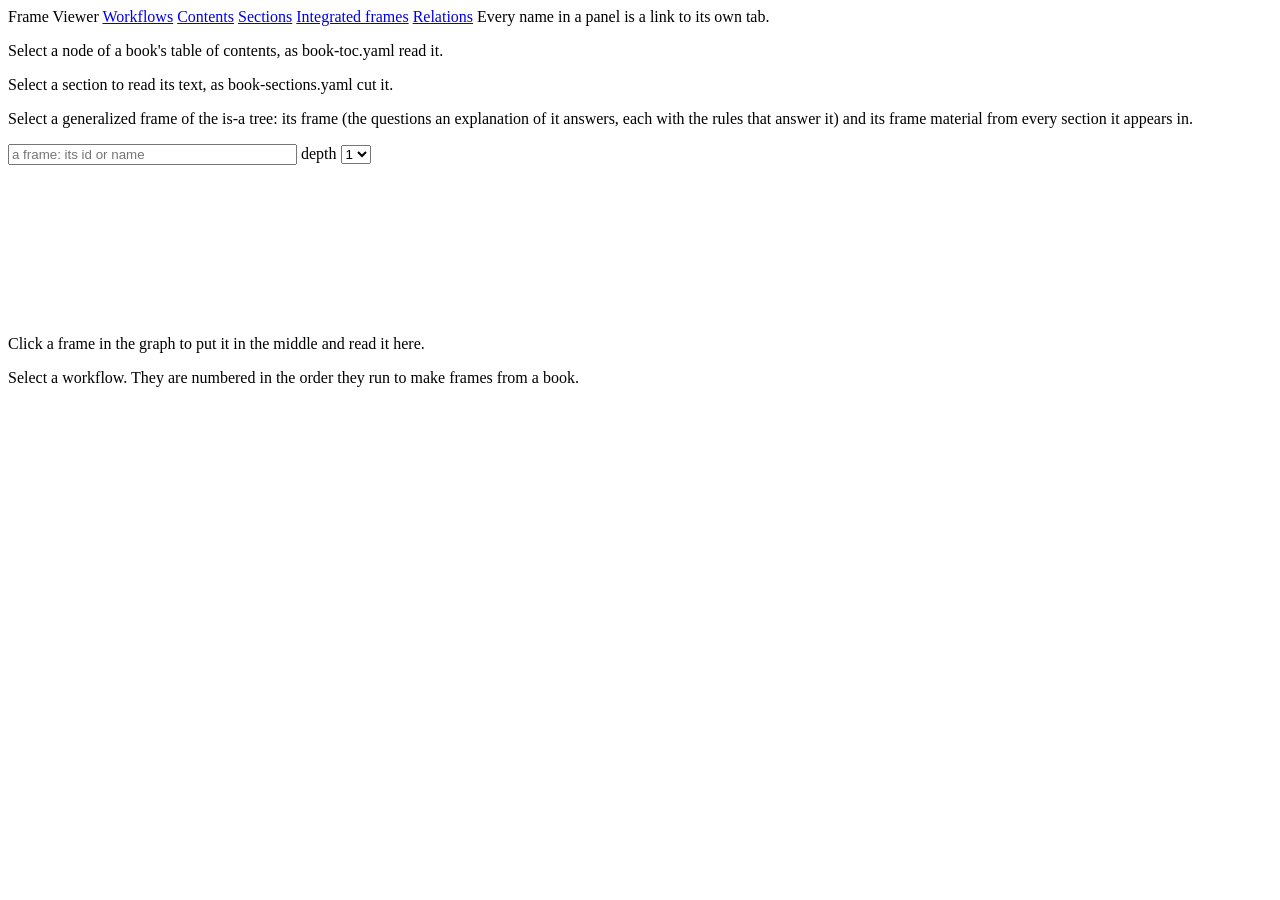
==== src/main/resources/templates/index.html @ af47c491 "Relations tab: the generalized frames and the relations between them, drawn around one frame Co-Auth" ====
<!DOCTYPE html>
<html lang="en">
<head>
  <meta charset="utf-8">
  <meta name="viewport" content="width=device-width, initial-scale=1">
  <title>Frame Viewer</title>
  <link rel="stylesheet" href="vendor/jstree/themes/default/style.min.css">
  <link rel="stylesheet" href="style.css">
</head>
<body data-works-dir="{worksDir}">
  <div class="topbar"><span class="brand">Frame Viewer</span>
    <span class="tabs">
      <a href="#" class="tab" data-tab="workflows" title="0. the frame-making workflows">Workflows</a>
      <a href="#" class="tab" data-tab="contents" title="1-1. a book's table of contents">Contents</a>
      <a href="#" class="tab" data-tab="sections" title="1-2. a book's text cut into its sections">Sections</a>
      <a href="#" class="tab" data-tab="integrated" title="the generalized concept tree: the concepts of a book across its sections, and the generalized concepts above them">Integrated frames</a>
      <a href="#" class="tab" data-tab="relations" title="the generalized frames and the relations between them, drawn around one frame">Relations</a>
    </span>
    <span class="hint">Every name in a panel is a link to its own tab.</span></div>
  <div class="layout" data-tab="contents"><div class="tree"></div><div class="panel"><p class="hint">Select a node of a book's table of contents, as book-toc.yaml read it.</p></div></div>
  <div class="layout" data-tab="sections"><div class="tree"></div><div class="panel"><p class="hint">Select a section to read its text, as book-sections.yaml cut it.</p></div></div>
  <div class="layout" data-tab="integrated"><div class="tree"></div><div class="panel"><p class="hint">Select a generalized frame of the is-a tree: its frame (the questions an explanation of it answers, each with the rules that answer it) and its frame material from every section it appears in.</p></div></div>
  <div class="layout" data-tab="relations"><div class="graph-pane">
    <div class="graph-bar">
      <input class="graph-search" list="graph-frames" placeholder="a frame: its id or name" size="34"><datalist id="graph-frames"></datalist>
      <label>depth <select class="graph-depth"><option>1</option><option>2</option><option>3</option></select></label>
      <span class="graph-focus"></span> <span class="hint graph-count"></span>
      <div class="graph-legend"></div>
    </div>
    <svg class="graph" xmlns="http://www.w3.org/2000/svg"></svg>
  </div><div class="panel"><p class="hint">Click a frame in the graph to put it in the middle and read it here.</p></div></div>
  <div class="layout" data-tab="workflows"><div class="tree"></div><div class="panel"><p class="hint">Select a workflow. They are numbered in the order they run to make frames from a book.</p></div></div>
  <script src="vendor/jquery-3.7.1.min.js"></script>
  <script src="vendor/jstree/jstree.min.js"></script>
  <script src="graph.js"></script>
  <script>
  $(function () {
    function pane(tab) { return $('.layout[data-tab="' + tab + '"]'); }

    var currentTab = null;
    function showTab(tab) {
      currentTab = tab;
      $('.layout').hide();
      pane(tab).css('display', 'flex');
      $('.tab').removeClass('active');
      $('.tab[data-tab="' + tab + '"]').addClass('active');
      try { localStorage.setItem('frame-viewer-tab', tab); } catch (e) { }
      if (tab === 'relations' && relations) relations.start();
    }
    var relations = null;

    // Puts a panel fragment in a tab, then scrolls to the paragraph when one is named. With a full id, the anchor is
    // that id; otherwise it is a paragraph name, looked up as r-<name>.
    function load(tab, url, params, anchor, fullId) {
      showTab(tab);
      var $panel = pane(tab).find('.panel');
      $.get(url, params, function (html) {
        $panel.html(html);
        var $a = anchor ? $panel.find('[id="' + (fullId ? anchor : 'r-' + anchor) + '"]') : $();
        if ($a.length) {
          $panel.find('.focus').removeClass('focus');
          $a.addClass('focus');
          $panel.scrollTop($a.position().top + $panel.scrollTop() - 40);
        } else {
          $panel.scrollTop(0);
        }
      });
    }

    $('.layout').each(function () {
      var tab = $(this).attr('data-tab');
      var $tree = $(this).find('.tree');
      $tree.jstree({
        core: { themes: { dots: false, responsive: true }, data: { url: 'tree?tab=' + tab, dataType: 'json' } },
        plugins: ['wholerow', 'state'],
        state: { key: 'frame-viewer-tree-' + tab }
      });
      $tree.on('select_node.jstree', function (e, data) {
        var a = data.node.li_attr || {};
        if (a['data-workflow']) { load('workflows', 'workflow', { name: a['data-workflow'] }); }
        else if (a['data-frame-id']) { load('integrated', 'registry-frame', { id: a['data-frame-id'] }); }
        else if (a['data-section']) { load('sections', 'book-section', { book: a['data-book'], number: a['data-section'] }); }
        else if (a['data-node']) { load('contents', 'book-node', { book: a['data-book'], number: a['data-node'] }); }
      });
    });

    // code-server listens on 127.0.0.1:8080 of this host, so the edit links open only from a browser on that machine.
    // The URL is the one code-raptor's own file links use: the works folder, and a payload that opens the file.
    $(document).on('click', 'a.edit-link', function (e) {
      e.preventDefault();
      var body = $('body'), works = body.attr('data-works-dir');
      var abs = works + '/' + $(this).attr('data-edit-works');
      var origin = location.protocol + '//' + location.hostname + ':8080';
      var payload = JSON.stringify([['openFile', 'vscode-remote://' + location.hostname + ':8080' + abs + ':1'], ['gotoLineMode', 'true']]);
      window.open(origin + '/?folder=' + encodeURIComponent(works) + '&payload=' + encodeURIComponent(payload), '_blank');
    });
    $('.tab').on('click', function (e) { e.preventDefault(); showTab($(this).attr('data-tab')); });

    $(document).on('click', '.panel a.node-link', function (e) { e.preventDefault(); load('contents', 'book-node', { book: $(this).attr('data-book'), number: $(this).attr('data-node') }); });
    // the switch atop a section's text: its markdown, or its rst-on-lisp rule file (step 3)
    $(document).on('click', '.panel a.section-view', function (e) {
      e.preventDefault();
      load('sections', 'book-section', { book: $(this).attr('data-book'), number: $(this).attr('data-section'), view: $(this).attr('data-view') });
    });
    // a frame named in a panel: in the Relations tab it moves the graph's middle to it, elsewhere it opens in Integrated frames
    $(document).on('click', '.panel a.frame-id-link', function (e) {
      e.preventDefault();
      var id = $(this).attr('data-frame-id');
      if (currentTab === 'relations' && relations) relations.focus(id); else load('integrated', 'registry-frame', { id: id });
    });
    relations = RelationsGraph(pane('relations').find('.graph-pane'), function (id) { load('relations', 'registry-frame', { id: id }); });
    $(document).on('click', '.panel a.section-link', function (e) { e.preventDefault(); load('sections', 'book-section', { book: $(this).attr('data-book'), number: $(this).attr('data-section') }); });
    var first = 'workflows';
    try { first = localStorage.getItem('frame-viewer-tab') || 'workflows'; } catch (e) { }
    // a tab remembered from before may have been removed (Tags, Concrete frames, Classes, Book frames)
    if (!pane(first).length) first = 'workflows';
    showTab(first);
  });
  </script>
</body>
</html>
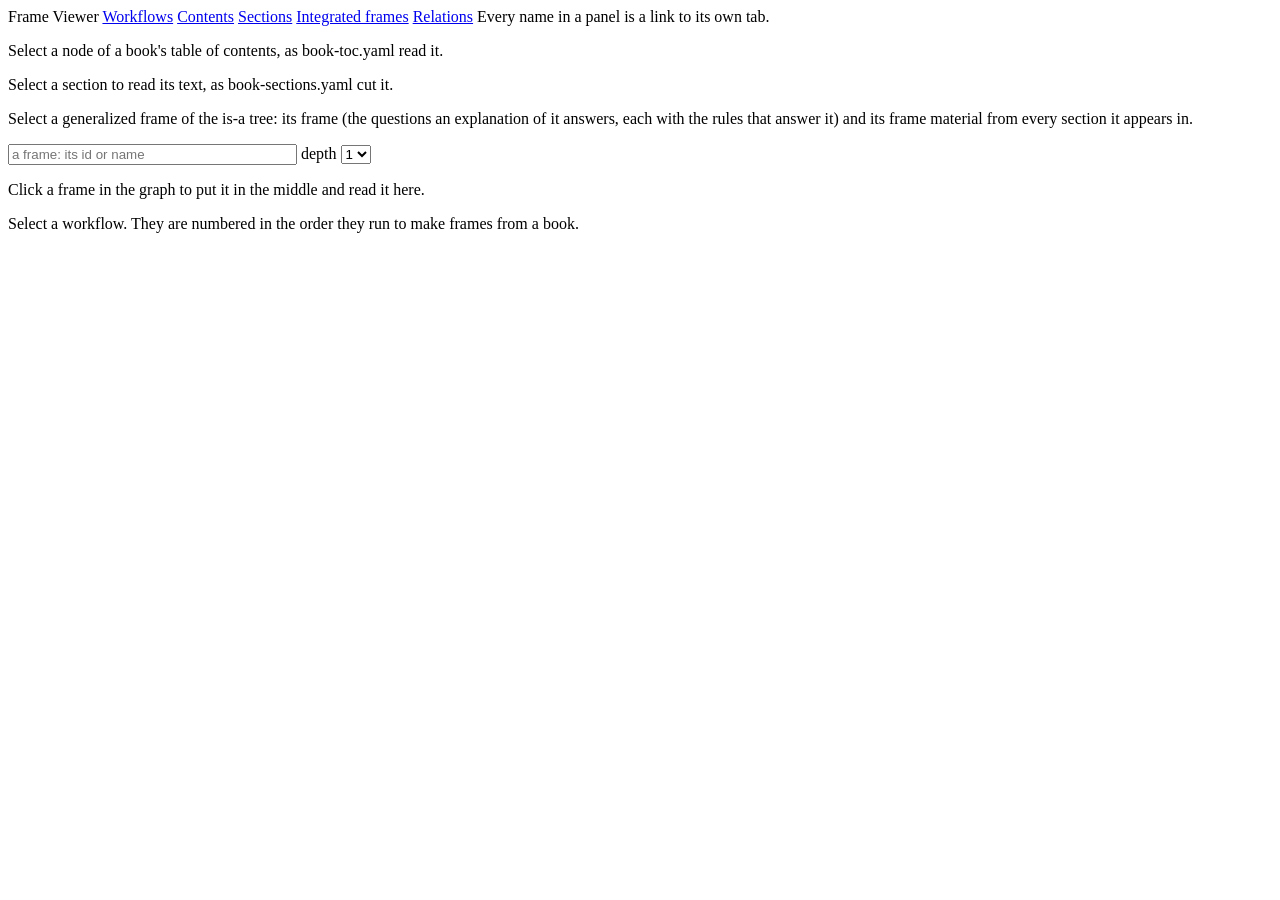
==== commit 956270d4: "Relations tab on Cytoscape.js with fCoSE: the is-a tree as nesting, relations as arrows by kind (lib" ====
--- a/src/main/resources/templates/index.html
+++ b/src/main/resources/templates/index.html
@@ -27,11 +27,15 @@
       <span class="graph-focus"></span> <span class="hint graph-count"></span>
       <div class="graph-legend"></div>
     </div>
-    <svg class="graph" xmlns="http://www.w3.org/2000/svg"></svg>
+    <div class="graph"></div>
   </div><div class="panel"><p class="hint">Click a frame in the graph to put it in the middle and read it here.</p></div></div>
   <div class="layout" data-tab="workflows"><div class="tree"></div><div class="panel"><p class="hint">Select a workflow. They are numbered in the order they run to make frames from a book.</p></div></div>
   <script src="vendor/jquery-3.7.1.min.js"></script>
   <script src="vendor/jstree/jstree.min.js"></script>
+  <script src="vendor/cytoscape/cytoscape.min.js"></script>
+  <script src="vendor/cytoscape/layout-base.js"></script>
+  <script src="vendor/cytoscape/cose-base.js"></script>
+  <script src="vendor/cytoscape/cytoscape-fcose.js"></script>
   <script src="graph.js"></script>
   <script>
   $(function () {
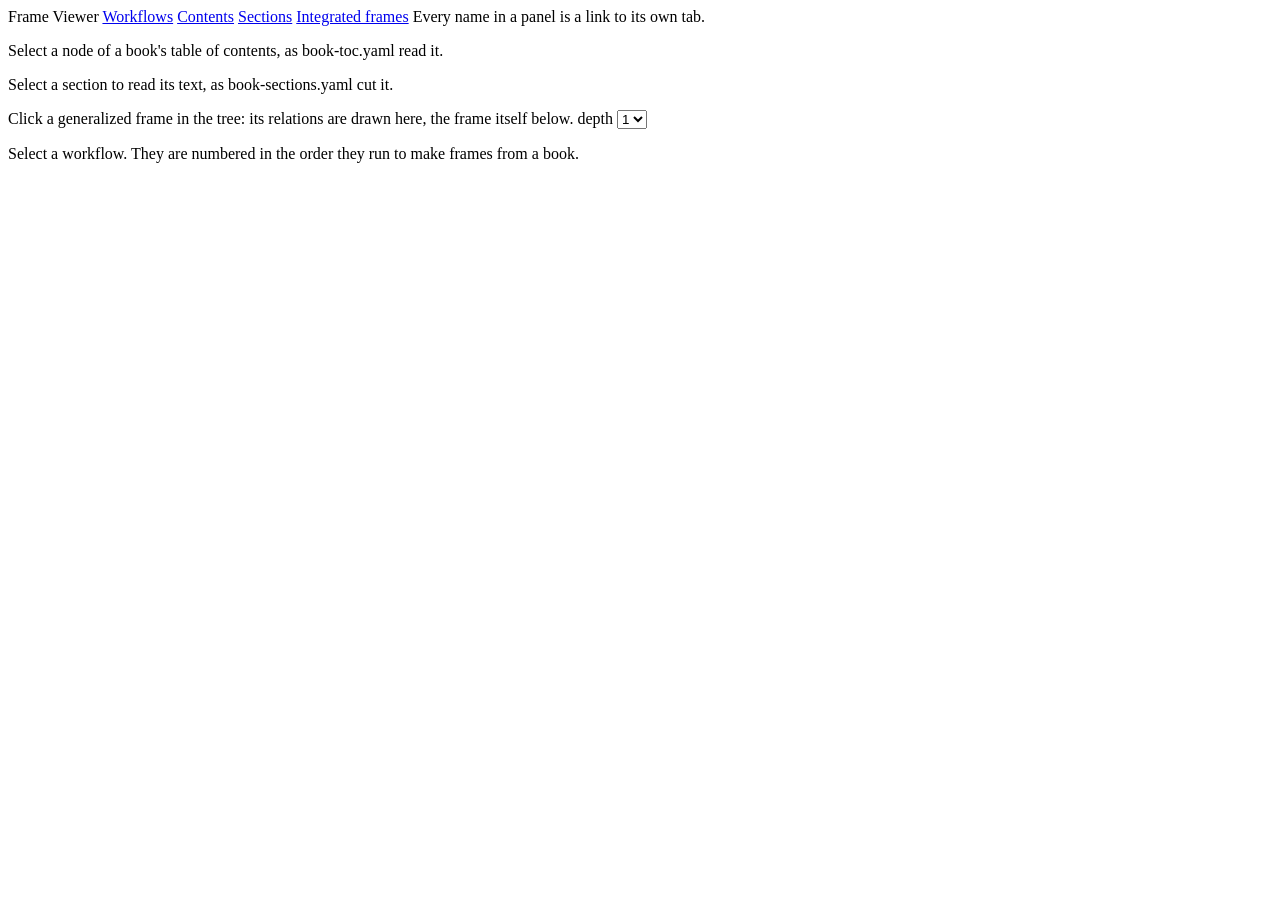
==== commit c8bd0f07: "Integrated frames: a frame clicked in the tree is drawn above its panel among its relations; the Rel" ====
--- a/src/main/resources/templates/index.html
+++ b/src/main/resources/templates/index.html
@@ -14,21 +14,20 @@
       <a href="#" class="tab" data-tab="contents" title="1-1. a book's table of contents">Contents</a>
       <a href="#" class="tab" data-tab="sections" title="1-2. a book's text cut into its sections">Sections</a>
       <a href="#" class="tab" data-tab="integrated" title="the generalized concept tree: the concepts of a book across its sections, and the generalized concepts above them">Integrated frames</a>
-      <a href="#" class="tab" data-tab="relations" title="the generalized frames and the relations between them, drawn around one frame">Relations</a>
     </span>
     <span class="hint">Every name in a panel is a link to its own tab.</span></div>
   <div class="layout" data-tab="contents"><div class="tree"></div><div class="panel"><p class="hint">Select a node of a book's table of contents, as book-toc.yaml read it.</p></div></div>
   <div class="layout" data-tab="sections"><div class="tree"></div><div class="panel"><p class="hint">Select a section to read its text, as book-sections.yaml cut it.</p></div></div>
-  <div class="layout" data-tab="integrated"><div class="tree"></div><div class="panel"><p class="hint">Select a generalized frame of the is-a tree: its frame (the questions an explanation of it answers, each with the rules that answer it) and its frame material from every section it appears in.</p></div></div>
-  <div class="layout" data-tab="relations"><div class="graph-pane">
-    <div class="graph-bar">
-      <input class="graph-search" list="graph-frames" placeholder="a frame: its id or name" size="34"><datalist id="graph-frames"></datalist>
-      <label>depth <select class="graph-depth"><option>1</option><option>2</option><option>3</option></select></label>
-      <span class="graph-focus"></span> <span class="hint graph-count"></span>
-      <div class="graph-legend"></div>
+  <div class="layout" data-tab="integrated"><div class="tree"></div><div class="right-col">
+    <div class="graph-pane">
+      <div class="graph-bar">
+        <span class="graph-focus hint">Click a generalized frame in the tree: its relations are drawn here, the frame itself below.</span>
+        <label>depth <select class="graph-depth"><option>1</option><option>2</option><option>3</option></select></label>
+        <div class="graph-legend"></div>
+      </div>
+      <div class="graph"></div>
     </div>
-    <div class="graph"></div>
-  </div><div class="panel"><p class="hint">Click a frame in the graph to put it in the middle and read it here.</p></div></div>
+    <div class="panel"></div></div></div>
   <div class="layout" data-tab="workflows"><div class="tree"></div><div class="panel"><p class="hint">Select a workflow. They are numbered in the order they run to make frames from a book.</p></div></div>
   <script src="vendor/jquery-3.7.1.min.js"></script>
   <script src="vendor/jstree/jstree.min.js"></script>
@@ -49,7 +48,7 @@
       $('.tab').removeClass('active');
       $('.tab[data-tab="' + tab + '"]').addClass('active');
       try { localStorage.setItem('frame-viewer-tab', tab); } catch (e) { }
-      if (tab === 'relations' && relations) relations.start();
+      if (tab === 'integrated' && relations) relations.start();
     }
     var relations = null;
 
@@ -82,7 +81,7 @@
       $tree.on('select_node.jstree', function (e, data) {
         var a = data.node.li_attr || {};
         if (a['data-workflow']) { load('workflows', 'workflow', { name: a['data-workflow'] }); }
-        else if (a['data-frame-id']) { load('integrated', 'registry-frame', { id: a['data-frame-id'] }); }
+        else if (a['data-frame-id']) { openFrame(a['data-frame-id']); }
         else if (a['data-section']) { load('sections', 'book-section', { book: a['data-book'], number: a['data-section'] }); }
         else if (a['data-node']) { load('contents', 'book-node', { book: a['data-book'], number: a['data-node'] }); }
       });
@@ -106,17 +105,18 @@
       e.preventDefault();
       load('sections', 'book-section', { book: $(this).attr('data-book'), number: $(this).attr('data-section'), view: $(this).attr('data-view') });
     });
-    // a frame named in a panel: in the Relations tab it moves the graph's middle to it, elsewhere it opens in Integrated frames
-    $(document).on('click', '.panel a.frame-id-link', function (e) {
-      e.preventDefault();
-      var id = $(this).attr('data-frame-id');
-      if (currentTab === 'relations' && relations) relations.focus(id); else load('integrated', 'registry-frame', { id: id });
-    });
-    relations = RelationsGraph(pane('relations').find('.graph-pane'), function (id) { load('relations', 'registry-frame', { id: id }); });
+    // a generalized frame opens in Integrated frames: its relations drawn above, the frame itself below
+    function openFrame(id) {
+      load('integrated', 'registry-frame', { id: id });
+      if (relations) relations.focus(id, true);
+    }
+    $(document).on('click', '.panel a.frame-id-link', function (e) { e.preventDefault(); openFrame($(this).attr('data-frame-id')); });
+    // a frame clicked in the drawing moves the middle to it and shows it below
+    relations = RelationsGraph(pane('integrated').find('.graph-pane'), function (id) { load('integrated', 'registry-frame', { id: id }); });
     $(document).on('click', '.panel a.section-link', function (e) { e.preventDefault(); load('sections', 'book-section', { book: $(this).attr('data-book'), number: $(this).attr('data-section') }); });
     var first = 'workflows';
     try { first = localStorage.getItem('frame-viewer-tab') || 'workflows'; } catch (e) { }
-    // a tab remembered from before may have been removed (Tags, Concrete frames, Classes, Book frames)
+    // a tab remembered from before may have been removed (Tags, Concrete frames, Classes, Book frames, Relations)
     if (!pane(first).length) first = 'workflows';
     showTab(first);
   });
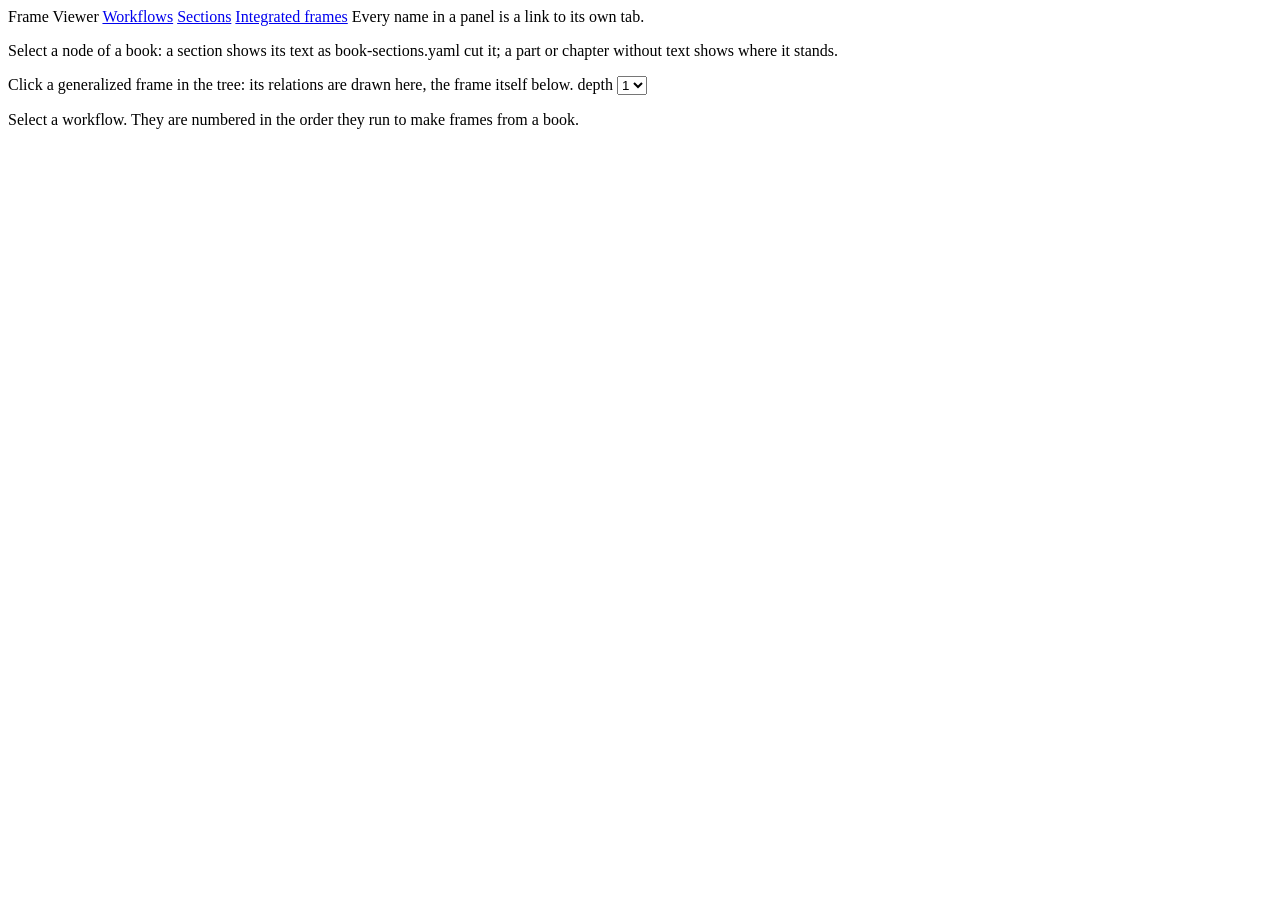
==== commit a223e373: "Sections is the table of contents as a tree, and the Contents tab is gone The Sections tab listed ev" ====
--- a/src/main/resources/templates/index.html
+++ b/src/main/resources/templates/index.html
@@ -5,19 +5,17 @@
   <meta name="viewport" content="width=device-width, initial-scale=1">
   <title>Frame Viewer</title>
   <link rel="stylesheet" href="vendor/jstree/themes/default/style.min.css">
-  <link rel="stylesheet" href="style.css">
+  <link rel="stylesheet" href="style.css?v={v}">
 </head>
 <body data-works-dir="{worksDir}">
   <div class="topbar"><span class="brand">Frame Viewer</span>
     <span class="tabs">
       <a href="#" class="tab" data-tab="workflows" title="0. the frame-making workflows">Workflows</a>
-      <a href="#" class="tab" data-tab="contents" title="1-1. a book's table of contents">Contents</a>
-      <a href="#" class="tab" data-tab="sections" title="1-2. a book's text cut into its sections">Sections</a>
+      <a href="#" class="tab" data-tab="sections" title="1. a book's table of contents as a tree, and its text cut into its sections">Sections</a>
       <a href="#" class="tab" data-tab="integrated" title="the generalized concept tree: the concepts of a book across its sections, and the generalized concepts above them">Integrated frames</a>
     </span>
     <span class="hint">Every name in a panel is a link to its own tab.</span></div>
-  <div class="layout" data-tab="contents"><div class="tree"></div><div class="panel"><p class="hint">Select a node of a book's table of contents, as book-toc.yaml read it.</p></div></div>
-  <div class="layout" data-tab="sections"><div class="tree"></div><div class="panel"><p class="hint">Select a section to read its text, as book-sections.yaml cut it.</p></div></div>
+  <div class="layout" data-tab="sections"><div class="tree"></div><div class="panel"><p class="hint">Select a node of a book: a section shows its text as book-sections.yaml cut it; a part or chapter without text shows where it stands.</p></div></div>
   <div class="layout" data-tab="integrated"><div class="tree"></div><div class="right-col">
     <div class="graph-pane">
       <div class="graph-bar">
@@ -27,6 +25,7 @@
       </div>
       <div class="graph"></div>
     </div>
+    <div class="splitter" title="drag to change the heights of the drawing and the frame"></div>
     <div class="panel"></div></div></div>
   <div class="layout" data-tab="workflows"><div class="tree"></div><div class="panel"><p class="hint">Select a workflow. They are numbered in the order they run to make frames from a book.</p></div></div>
   <script src="vendor/jquery-3.7.1.min.js"></script>
@@ -35,7 +34,7 @@
   <script src="vendor/cytoscape/layout-base.js"></script>
   <script src="vendor/cytoscape/cose-base.js"></script>
   <script src="vendor/cytoscape/cytoscape-fcose.js"></script>
-  <script src="graph.js"></script>
+  <script src="graph.js?v={v}"></script>
   <script>
   $(function () {
     function pane(tab) { return $('.layout[data-tab="' + tab + '"]'); }
@@ -70,20 +69,49 @@
       });
     }
 
+    // what the search box atop each tab's tree looks in
+    var SEARCHED = {
+      workflows: 'search the workflows: names, YAML text',
+      sections: 'search the book: numbers, titles, text, concepts, rule files',
+      integrated: 'search the frames: ids, names, concepts, questions'
+    };
     $('.layout').each(function () {
       var tab = $(this).attr('data-tab');
       var $tree = $(this).find('.tree');
+      // the nodes the server said match, by id, with where they matched; the tree shows them and the nodes above them
+      var hits = {}, asked = 0, timer = null;
       $tree.jstree({
         core: { themes: { dots: false, responsive: true }, data: { url: 'tree?tab=' + tab, dataType: 'json' } },
-        plugins: ['wholerow', 'state'],
-        state: { key: 'frame-viewer-tree-' + tab }
+        plugins: ['wholerow', 'state', 'search'],
+        state: { key: 'frame-viewer-tree-' + tab },
+        search: { show_only_matches: true, show_only_matches_children: false, search_callback: function (q, node) { return !!hits[node.id]; } }
+      });
+      var $box = $('<div class="tree-search"><input type="search"><span class="hint count"></span></div>');
+      $tree.wrap('<div class="tree-col"></div>').before($box);
+      var $count = $box.find('.count');
+      function search(q) {
+        var n = ++asked;
+        if (!q.trim()) { hits = {}; $tree.jstree('clear_search'); $count.text(''); return; }
+        $.getJSON('search', { tab: tab, q: q }, function (list) {
+          if (n !== asked) return;
+          hits = {};
+          var where = {};
+          list.forEach(function (h) { hits[h.id] = h.where; where[h.where] = (where[h.where] || 0) + 1; });
+          $tree.jstree('search', q);
+          $count.text(list.length ? list.length + ' found · ' + Object.keys(where).map(function (w) { return where[w] + ' in ' + w; }).join(', ') : 'none found');
+        });
+      }
+      $box.find('input').attr('placeholder', SEARCHED[tab]).on('input', function () {
+        var q = this.value;
+        clearTimeout(timer);
+        timer = setTimeout(function () { search(q); }, 300);
       });
       $tree.on('select_node.jstree', function (e, data) {
         var a = data.node.li_attr || {};
         if (a['data-workflow']) { load('workflows', 'workflow', { name: a['data-workflow'] }); }
         else if (a['data-frame-id']) { openFrame(a['data-frame-id']); }
         else if (a['data-section']) { load('sections', 'book-section', { book: a['data-book'], number: a['data-section'] }); }
-        else if (a['data-node']) { load('contents', 'book-node', { book: a['data-book'], number: a['data-node'] }); }
+        else if (a['data-node']) { load('sections', 'book-node', { book: a['data-book'], number: a['data-node'] }); }
       });
     });
 
@@ -99,7 +127,7 @@
     });
     $('.tab').on('click', function (e) { e.preventDefault(); showTab($(this).attr('data-tab')); });
 
-    $(document).on('click', '.panel a.node-link', function (e) { e.preventDefault(); load('contents', 'book-node', { book: $(this).attr('data-book'), number: $(this).attr('data-node') }); });
+    $(document).on('click', '.panel a.node-link', function (e) { e.preventDefault(); load('sections', 'book-node', { book: $(this).attr('data-book'), number: $(this).attr('data-node') }); });
     // the switch atop a section's text: its markdown, or its rst-on-lisp rule file (step 3)
     $(document).on('click', '.panel a.section-view', function (e) {
       e.preventDefault();
@@ -111,11 +139,34 @@
       if (relations) relations.focus(id, true);
     }
     $(document).on('click', '.panel a.frame-id-link', function (e) { e.preventDefault(); openFrame($(this).attr('data-frame-id')); });
+    // the line between the drawing and the frame moves up and down; the height is kept for the next visit
+    (function () {
+      var $col = pane('integrated').find('.right-col'), $g = $col.find('.graph-pane'), drag = null;
+      try { var h = parseInt(localStorage.getItem('frame-viewer-graph-height'), 10); if (h > 0) $g.css('height', h + 'px'); } catch (e) { }
+      $col.find('.splitter').on('mousedown', function (e) {
+        e.preventDefault();
+        drag = { y: e.clientY, h: $g.outerHeight() };
+        $('body').addClass('dragging-split');
+      });
+      $(window).on('mousemove', function (e) {
+        if (!drag) return;
+        var max = $col.height() - 80, h = Math.max(120, Math.min(max, drag.h + e.clientY - drag.y));
+        $g.css('height', h + 'px');
+        if (relations) relations.resize();
+      }).on('mouseup', function () {
+        if (!drag) return;
+        drag = null;
+        $('body').removeClass('dragging-split');
+        try { localStorage.setItem('frame-viewer-graph-height', String($g.outerHeight())); } catch (e) { }
+        if (relations) relations.resize(true);
+      });
+    })();
     // a frame clicked in the drawing moves the middle to it and shows it below
     relations = RelationsGraph(pane('integrated').find('.graph-pane'), function (id) { load('integrated', 'registry-frame', { id: id }); });
     $(document).on('click', '.panel a.section-link', function (e) { e.preventDefault(); load('sections', 'book-section', { book: $(this).attr('data-book'), number: $(this).attr('data-section') }); });
     var first = 'workflows';
     try { first = localStorage.getItem('frame-viewer-tab') || 'workflows'; } catch (e) { }
+    if (first === 'contents') first = 'sections';   // the Contents tab was merged into Sections
     // a tab remembered from before may have been removed (Tags, Concrete frames, Classes, Book frames, Relations)
     if (!pane(first).length) first = 'workflows';
     showTab(first);
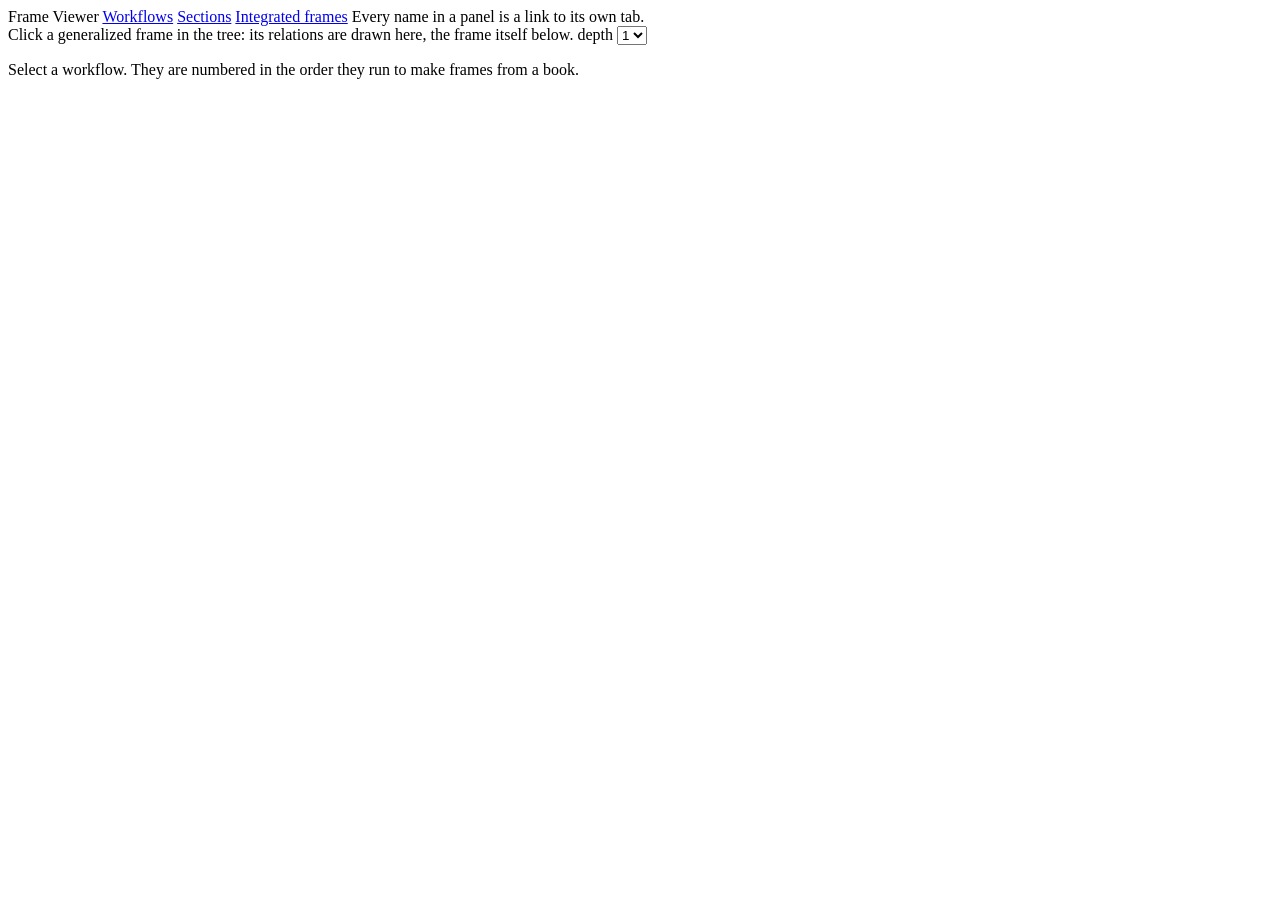
==== commit ee00f607: "Sections: each book and each table-of-contents node is a page of its own, drawn by the server FrameV" ====
--- a/src/main/resources/templates/index.html
+++ b/src/main/resources/templates/index.html
@@ -11,11 +11,10 @@
   <div class="topbar"><span class="brand">Frame Viewer</span>
     <span class="tabs">
       <a href="#" class="tab" data-tab="workflows" title="0. the frame-making workflows">Workflows</a>
-      <a href="#" class="tab" data-tab="sections" title="1. a book's table of contents as a tree, and its text cut into its sections">Sections</a>
+      <a href="sections" class="tab-page" title="1. a book's table of contents as a tree, and its text cut into its sections">Sections</a>
       <a href="#" class="tab" data-tab="integrated" title="the generalized concept tree: the concepts of a book across its sections, and the generalized concepts above them">Integrated frames</a>
     </span>
     <span class="hint">Every name in a panel is a link to its own tab.</span></div>
-  <div class="layout" data-tab="sections"><div class="tree"></div><div class="panel"><p class="hint">Select a node of a book: a section shows its text as book-sections.yaml cut it; a part or chapter without text shows where it stands.</p></div></div>
   <div class="layout" data-tab="integrated"><div class="tree"></div><div class="right-col">
     <div class="graph-pane">
       <div class="graph-bar">
@@ -72,7 +71,6 @@
     // what the search box atop each tab's tree looks in
     var SEARCHED = {
       workflows: 'search the workflows: names, YAML text',
-      sections: 'search the book: numbers, titles, text, concepts, rule files',
       integrated: 'search the frames: ids, names, concepts, questions'
     };
     $('.layout').each(function () {
@@ -110,8 +108,6 @@
         var a = data.node.li_attr || {};
         if (a['data-workflow']) { load('workflows', 'workflow', { name: a['data-workflow'] }); }
         else if (a['data-frame-id']) { openFrame(a['data-frame-id']); }
-        else if (a['data-section']) { load('sections', 'book-section', { book: a['data-book'], number: a['data-section'] }); }
-        else if (a['data-node']) { load('sections', 'book-node', { book: a['data-book'], number: a['data-node'] }); }
       });
     });
 
@@ -127,12 +123,6 @@
     });
     $('.tab').on('click', function (e) { e.preventDefault(); showTab($(this).attr('data-tab')); });
 
-    $(document).on('click', '.panel a.node-link', function (e) { e.preventDefault(); load('sections', 'book-node', { book: $(this).attr('data-book'), number: $(this).attr('data-node') }); });
-    // the switch atop a section's text: its markdown, or its rst-on-lisp rule file (step 3)
-    $(document).on('click', '.panel a.section-view', function (e) {
-      e.preventDefault();
-      load('sections', 'book-section', { book: $(this).attr('data-book'), number: $(this).attr('data-section'), view: $(this).attr('data-view') });
-    });
     // a generalized frame opens in Integrated frames: its relations drawn above, the frame itself below
     function openFrame(id) {
       load('integrated', 'registry-frame', { id: id });
@@ -163,11 +153,11 @@
     })();
     // a frame clicked in the drawing moves the middle to it and shows it below
     relations = RelationsGraph(pane('integrated').find('.graph-pane'), function (id) { load('integrated', 'registry-frame', { id: id }); });
-    $(document).on('click', '.panel a.section-link', function (e) { e.preventDefault(); load('sections', 'book-section', { book: $(this).attr('data-book'), number: $(this).attr('data-section') }); });
-    var first = 'workflows';
-    try { first = localStorage.getItem('frame-viewer-tab') || 'workflows'; } catch (e) { }
-    if (first === 'contents') first = 'sections';   // the Contents tab was merged into Sections
-    // a tab remembered from before may have been removed (Tags, Concrete frames, Classes, Book frames, Relations)
+    // the tabs of the server's pages link here with ?tab=; with none, the tab shown last
+    var first = new URLSearchParams(location.search).get('tab');
+    if (!first) { try { first = localStorage.getItem('frame-viewer-tab') || 'workflows'; } catch (e) { first = 'workflows'; } }
+    // a tab remembered from before may have been removed (Tags, Concrete frames, Classes, Book frames, Relations), or have
+    // become pages of their own (Contents, then Sections)
     if (!pane(first).length) first = 'workflows';
     showTab(first);
   });
